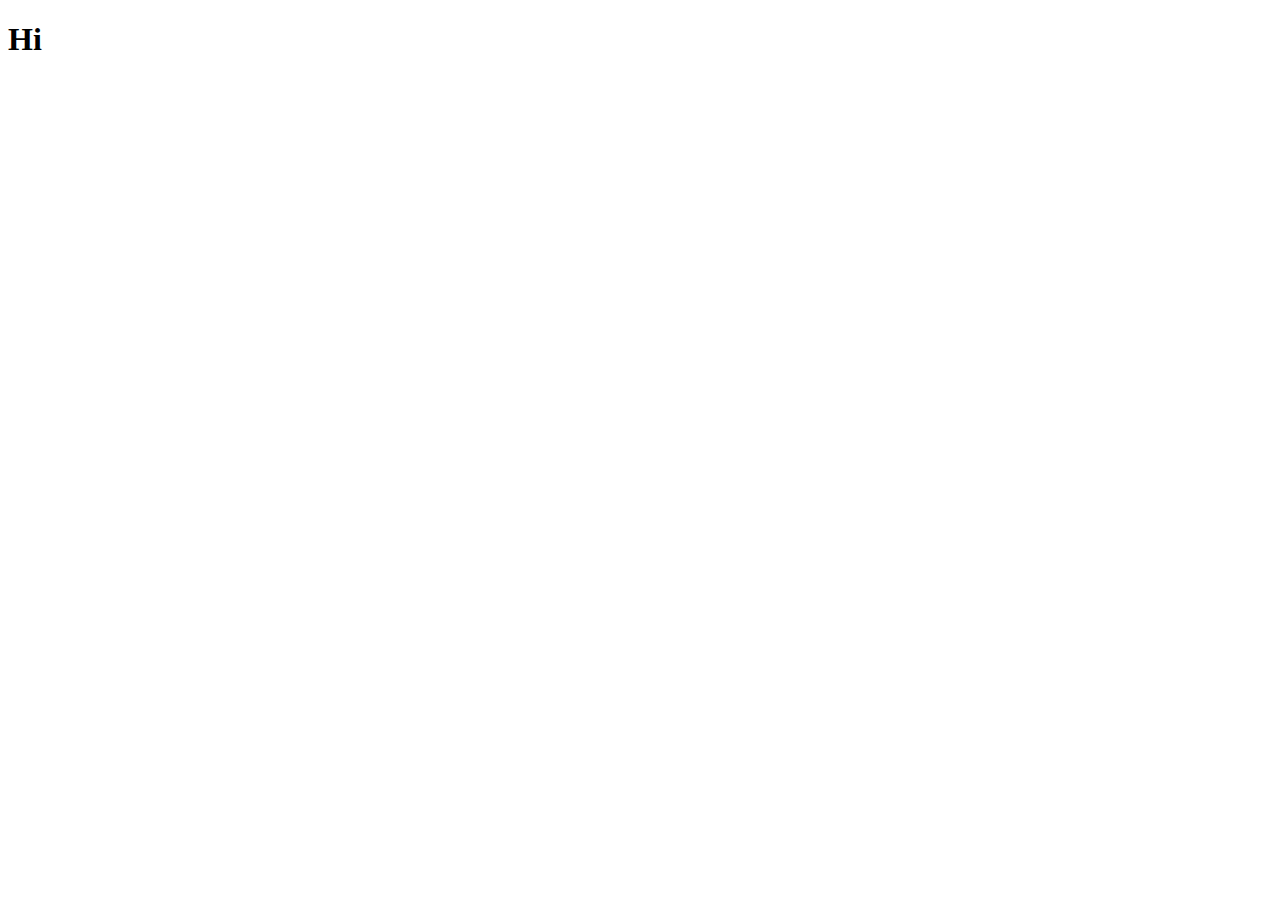
==== index.html @ 3ebc0a18 "first commit" ====
<!DOCTYPE html>
<html lang="en">
<head>
    <meta charset="UTF-8">
    <meta name="viewport" content="width=device-width, initial-scale=1.0">
    <title>Document</title>
</head>
<body>
    <h1>Hi</h1>
</body>
</html>
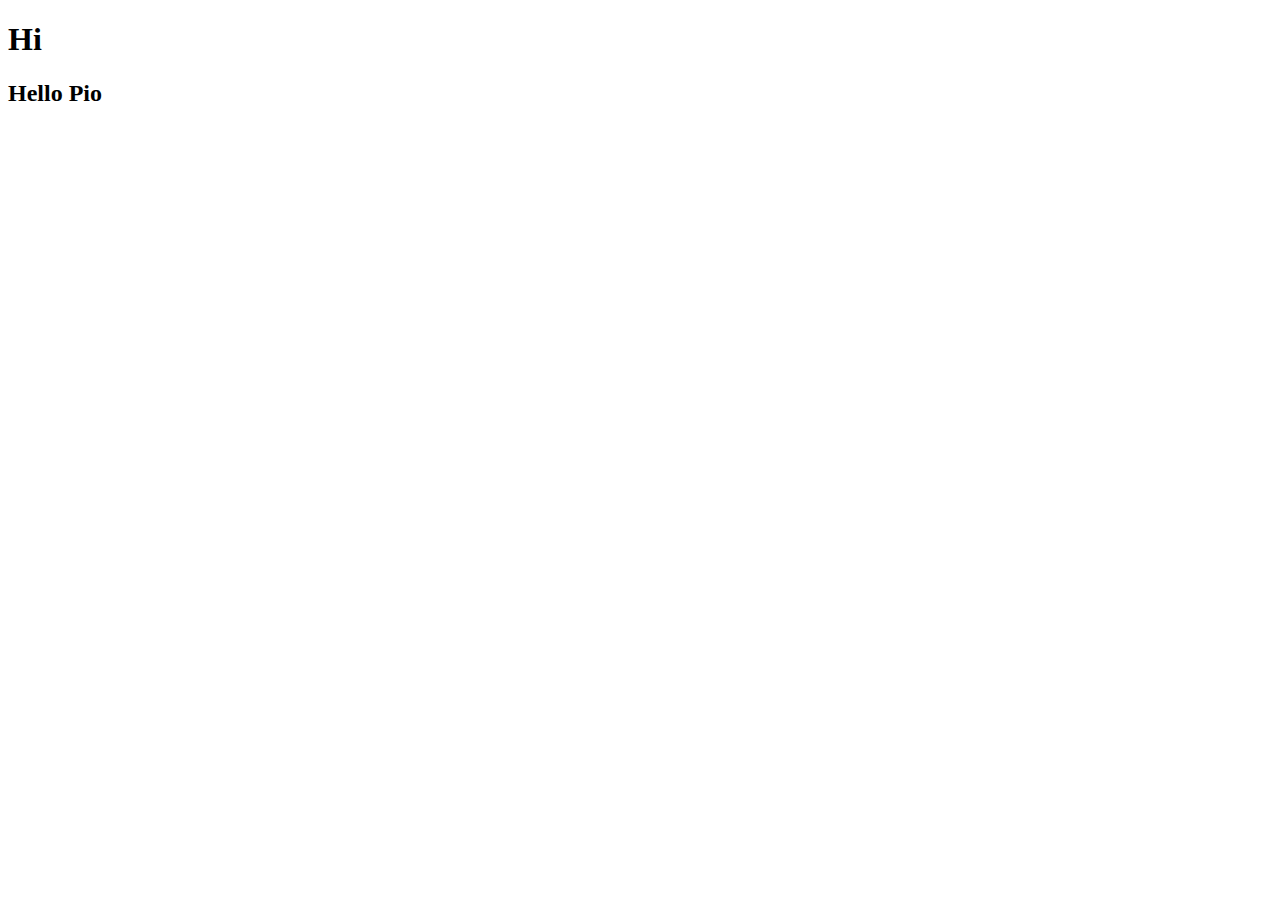
==== commit 33fabf10: "my change pio" ====
--- a/index.html
+++ b/index.html
@@ -7,5 +7,7 @@
 </head>
 <body>
     <h1>Hi</h1>
+    <h2>Hello Pio</h2>
+    <!-- this is me -->
 </body>
 </html>